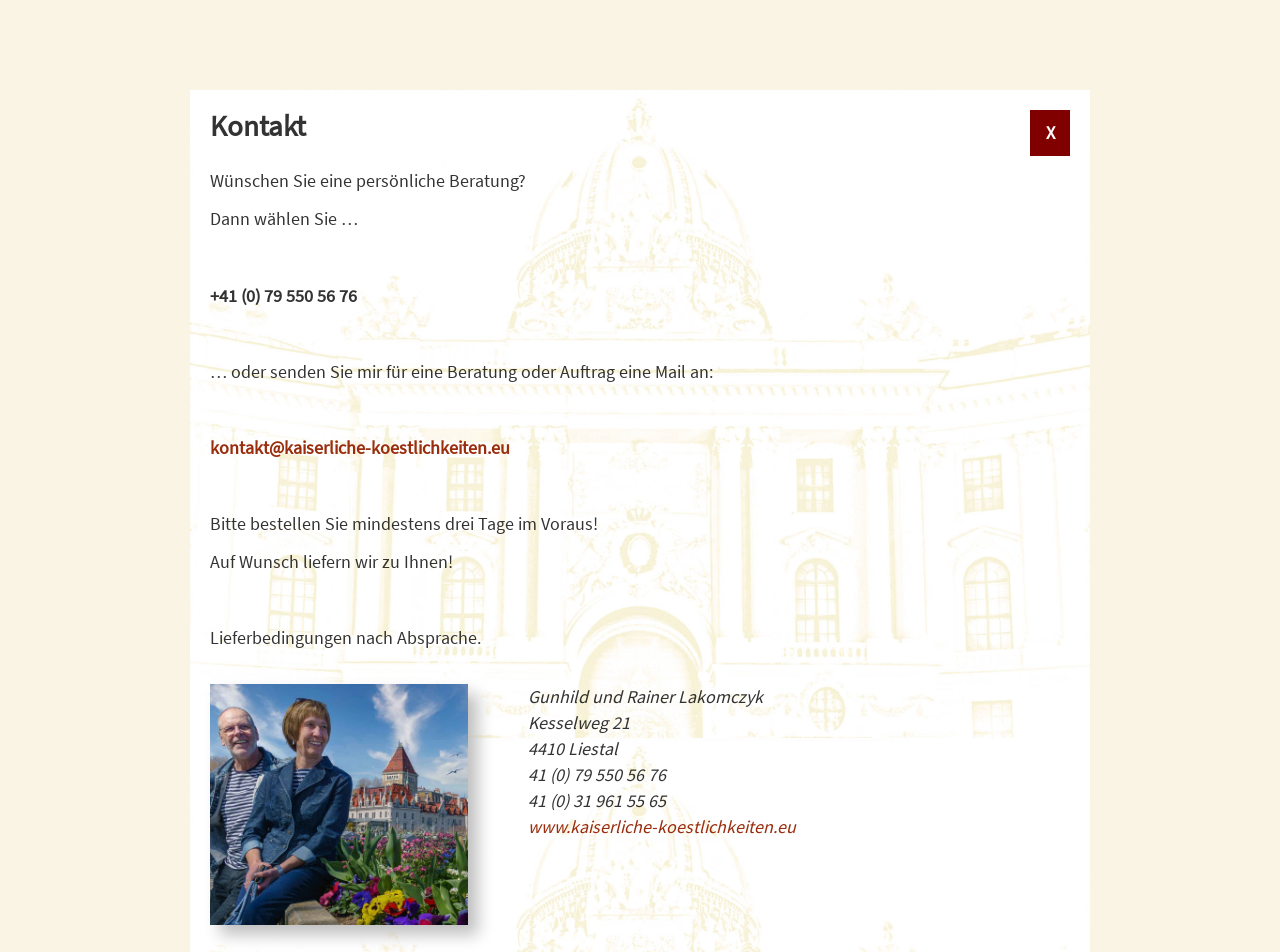
==== kontakt.html @ 9f55e03d "Initial commit – statische HTML/CSS/JS-Website" ====
<!DOCTYPE html>
<html lang="de">
<head>
  <meta charset="utf-8" />
  <meta name="viewport" content="width=device-width, initial-scale=1" />
  <title>K&amp;K | Kontakt</title>
  <meta name="description" content="Unsere Seite zur Kontaktaufnahme. Hier können Sie Anfragen an uns stellen..." />
  <meta name="keywords" content="kaiserliche, köstlichkeiten, kontakt" />
  <link rel="stylesheet" href="style.css" />
</head>
<body>
<div class="site">
  <main>
    <div class="bgImage">
      <a href="index.html" class="closeX"><span>X</span></a>
      <h2>Kontakt</h2>
      <p class="smallMb">Wünschen Sie eine persönliche Beratung?</p>
      <p class="smallMb">Dann wählen Sie …</p>
      <br />
      <p class="smallMb"><b>+41 (0) 79 550 56 76</b></p>
      <br />
      <p class="smallMb">… oder senden Sie mir für eine Beratung oder Auftrag eine Mail an:</p>
      <br />
      <p class="smallMb"><b><a href="mailto:kontakt@kaiserliche-koestlichkeiten.eu">kontakt@kaiserliche-koestlichkeiten.eu</a></b></p>
      <br />
      <p class="smallMb">Bitte bestellen Sie mindestens drei Tage im Voraus!</p>
      <p class="smallMb">Auf Wunsch liefern wir zu Ihnen!</p>
      <br />
      <p class="smallMb">Lieferbedingungen nach Absprache.</p>
      <div class="impContainer">
        <div class="firstColumn">
          <img src="images/rugl.jpg" alt="Gunhild und Rainer Lakomczyk" class="gurImage" />
        </div>
        <div class="secondColumn">
          <address>
            <span>Gunhild und Rainer Lakomczyk</span><br />
            <span>Kesselweg 21</span><br />
            <span>4410 Liestal</span><br />
            <span>41 (0) 79 550 56 76</span><br />
            <span>41 (0) 31 961 55 65</span><br />
            <span><a href="index.html">www.kaiserliche-koestlichkeiten.eu</a></span>
          </address>
        </div>
      </div>
    </div>
  </main>
</div>
<script src="main.js"></script>
</body>
</html>
---- style.css ----
@font-face {
  font-family: 'Great Vibes';
  font-style: normal;
  font-weight: 400;
  font-display: swap;
  src: local('Great Vibes'), local('GreatVibes-Regular'), url(fonts/GreatVibes1.woff2) format('woff2');
  unicode-range: U+0100-024F, U+0259, U+1E00-1EFF, U+2020, U+20A0-20AB, U+20AD-20CF, U+2113, U+2C60-2C7F, U+A720-A7FF;
}
@font-face {
  font-family: 'Great Vibes';
  font-style: normal;
  font-weight: 400;
  font-display: swap;
  src: local('Great Vibes'), local('GreatVibes-Regular'), url(fonts/GreatVibes2.woff2) format('woff2');
  unicode-range: U+0000-00FF, U+0131, U+0152-0153, U+02BB-02BC, U+02C6, U+02DA, U+02DC, U+2000-206F, U+2074, U+20AC, U+2122, U+2191, U+2193, U+2212, U+2215, U+FEFF, U+FFFD;
}
@font-face {
  font-family: 'Source Sans Pro';
  font-style: normal;
  font-weight: 400;
  font-display: swap;
  src: local('Source Sans Pro Regular'), local('SourceSansPro-Regular'), url(fonts/SourceSansPro1.woff2) format('woff2');
  unicode-range: U+0460-052F, U+1C80-1C88, U+20B4, U+2DE0-2DFF, U+A640-A69F, U+FE2E-FE2F;
}
@font-face {
  font-family: 'Source Sans Pro';
  font-style: normal;
  font-weight: 400;
  font-display: swap;
  src: local('Source Sans Pro Regular'), local('SourceSansPro-Regular'), url(fonts/SourceSansPro2.woff2) format('woff2');
  unicode-range: U+0400-045F, U+0490-0491, U+04B0-04B1, U+2116;
}
@font-face {
  font-family: 'Source Sans Pro';
  font-style: normal;
  font-weight: 400;
  font-display: swap;
  src: local('Source Sans Pro Regular'), local('SourceSansPro-Regular'), url(fonts/SourceSansPro3.woff2) format('woff2');
  unicode-range: U+1F00-1FFF;
}
@font-face {
  font-family: 'Source Sans Pro';
  font-style: normal;
  font-weight: 400;
  font-display: swap;
  src: local('Source Sans Pro Regular'), local('SourceSansPro-Regular'), url(fonts/SourceSansPro4.woff2) format('woff2');
  unicode-range: U+0370-03FF;
}
@font-face {
  font-family: 'Source Sans Pro';
  font-style: normal;
  font-weight: 400;
  font-display: swap;
  src: local('Source Sans Pro Regular'), local('SourceSansPro-Regular'), url(fonts/SourceSansPro5.woff2) format('woff2');
  unicode-range: U+0102-0103, U+0110-0111, U+1EA0-1EF9, U+20AB;
}
@font-face {
  font-family: 'Source Sans Pro';
  font-style: normal;
  font-weight: 400;
  font-display: swap;
  src: local('Source Sans Pro Regular'), local('SourceSansPro-Regular'), url(fonts/SourceSansPro6.woff2) format('woff2');
  unicode-range: U+0100-024F, U+0259, U+1E00-1EFF, U+2020, U+20A0-20AB, U+20AD-20CF, U+2113, U+2C60-2C7F, U+A720-A7FF;
}
@font-face {
  font-family: 'Source Sans Pro';
  font-style: normal;
  font-weight: 400;
  font-display: swap;
  src: local('Source Sans Pro Regular'), local('SourceSansPro-Regular'), url(fonts/SourceSansPro7.woff2) format('woff2');
  unicode-range: U+0000-00FF, U+0131, U+0152-0153, U+02BB-02BC, U+02C6, U+02DA, U+02DC, U+2000-206F, U+2074, U+20AC, U+2122, U+2191, U+2193, U+2212, U+2215, U+FEFF, U+FFFD;
}

html {
  -ms-text-size-adjust: 100%;
  -webkit-text-size-adjust: 100%;
  font: 112.5%/1.45em Source Sans Pro, serif, sans-serif;
  box-sizing: border-box;
  overflow-y: scroll;
  height: 100%;
}
*, *:before, *:after { box-sizing: inherit; }

body {
  margin: 0;
  -webkit-font-smoothing: antialiased;
  -moz-osx-font-smoothing: grayscale;
  color: hsla(0, 0%, 0%, 0.8);
  background-color: #faf4e4;
  font-family: Source Sans Pro, serif;
  font-weight: normal;
  word-wrap: break-word;
}

article, aside, details, figcaption, figure, footer, header,
main, menu, nav, section, summary { display: block; }

h1 {
  margin: 0 0 1.45rem;
  padding: 0;
  color: inherit;
  font-weight: bold;
  text-rendering: optimizeLegibility;
  font-size: 2.25rem;
  line-height: 1.1;
}
h2 {
  margin: 0 0 1.45rem;
  padding: 0;
  font-weight: bold;
  text-rendering: optimizeLegibility;
  font-size: 1.62671rem;
  line-height: 1.1;
}
h3 {
  margin: 0 0 1.45rem;
  padding: 0;
  font-weight: bold;
  text-rendering: optimizeLegibility;
  font-size: 1.38316rem;
  line-height: 1.1;
}
h4 {
  margin: 0 0 1.45rem;
  padding: 0;
  font-weight: bold;
  text-rendering: optimizeLegibility;
  font-size: 1rem;
  line-height: 1.1;
}

p {
  margin: 0 0 1.45rem;
  padding: 0;
}
ul, ol {
  margin: 0 0 1.45rem 2rem;
  padding: 0;
  list-style-position: outside;
}
li { margin-bottom: calc(1.45rem / 8); }
li > ol, li > ul {
  margin-left: 1.45rem;
  margin-bottom: calc(1.45rem / 2);
  margin-top: calc(1.45rem / 2);
}
blockquote *:last-child, li *:last-child, p *:last-child { margin-bottom: 0; }
li > p { margin-bottom: calc(1.45rem / 2); }

dl, dd, address {
  margin: 0 0 1.45rem;
  padding: 0;
}
b, strong, dt, th { font-weight: bold; }
small { font-size: 80%; }
sub, sup { font-size: 75%; line-height: 0; position: relative; vertical-align: baseline; }
sub { bottom: -0.25em; }
sup { top: -0.5em; }
img { border-style: none; max-width: 100%; margin: 0; padding: 1.45rem 0; }
hr {
  box-sizing: content-box;
  overflow: visible;
  margin: 0 0 calc(1.45rem - 1px);
  padding: 0;
  background: hsla(0,0%,0%,0.2);
  border: none;
  height: 1px;
}
a { background-color: transparent; text-decoration: none; color: #992d0d; }
a:active, a:hover { outline-width: 0; }

@media only screen and (max-width: 480px) {
  html { font-size: 100%; }
}

/* layout */

.site { }

main {
  width: 1200px;
  margin: auto;
  margin-top: 10vh;
}

div.bgImage {
  background-size: 100% auto;
  background-image: url(images/bgImage.png);
  min-height: 60vh;
  padding: 20px;
  position: relative;
}

.closeX {
  position: absolute;
  width: 40px;
  height: 40px;
  right: 20px;
  top: 20px;
  text-align: center;
}
.closeX span {
  display: block;
  padding: 10px;
  background-color: maroon;
  color: white;
  font-weight: bold;
}

.gridBox {
  display: grid;
  grid-template-columns: repeat(7, 171px);
  grid-column-gap: 0px;
  grid-auto-rows: 171px;
  grid-row-gap: 0px;
}
.gridFraction {
  position: relative;
  display: -ms-flexbox;
  display: flex;
  border: 1px lightgray solid;
  background-color: #efefef;
  justify-content: center;
  align-items: center;
}
.gridFractionImg {
  max-height: 170px;
  max-width: 170px;
  padding: 0;
  margin: 0;
}

#aa { grid-column: 1 / 3; grid-row: 1; }
#ac { grid-column: 3; grid-row: 1; }
#ad { grid-column: 4; grid-row: 1; }
#ae { grid-column: 5; grid-row: 1; }
#af { grid-column: 6; grid-row: 1; }
#ag { grid-column: 7; grid-row: 1; }

#ba { grid-column: 1; grid-row: 2; }
#bb { grid-column: 2; grid-row: 2; }
#bc { grid-column: 3; grid-row: 2; }
#bd { grid-column: 4; grid-row: 2; }
#be { grid-column: 5; grid-row: 2; }
#bf { grid-column: 6; grid-row: 2; }
#bg { grid-column: 7; grid-row: 2; }

#ca { grid-column: 1; grid-row: 3; }
#cb { grid-column: 2; grid-row: 3; }
#cc { grid-column: 3; grid-row: 3; }
#cd { grid-column: 4; grid-row: 3; }
#ce { grid-column: 5; grid-row: 3; }
#cf { grid-column: 6; grid-row: 3; }
#cg { grid-column: 7; grid-row: 3; }

#da { grid-column: 1; grid-row: 4; }
#db { grid-column: 2; grid-row: 4; }
#dc { grid-column: 3; grid-row: 4; }
#dd { grid-column: 4; grid-row: 4; }
#de { grid-column: 5; grid-row: 4; }
#df { grid-column: 6; grid-row: 4; }
#dg { grid-column: 7; grid-row: 4; }

.gfDark {
  background-image: linear-gradient(90deg, #6d2712 17%, #992d0d 88%);
  -ms-flex-align: end;
  align-items: flex-end;
}
.gfLight {
  background-image: linear-gradient(90deg, #e8a511 17%, #bc7d16 88%);
  -ms-flex-align: end;
  align-items: flex-end;
}
.gridFraction > img { max-width: 100%; margin: 0; padding: 2px; }

.logoFractions {
  margin: 0;
  padding: 0;
  display: flex;
  flex-direction: column;
  align-items: center !important;
}
.logoFractions > img {
  max-width: 120px;
  padding: 0;
  padding-top: 6px;
  margin: 0;
}

p.kk-kachel-text {
  font-family: 'Great Vibes', cursive;
  color: #732500;
  font-size: 36px;
  margin: 0;
  padding: 0;
  padding-top: 16px;
}
p.kk-text {
  font-family: 'Great Vibes', cursive;
  color: #732500;
  font-size: 48px;
  margin-top: 0;
  line-height: 1em;
}
p.smallMb { margin-top: 12px; margin-bottom: 12px; }

a.linkWrapper {
  padding: 0;
  margin: 0;
  width: 100%;
  height: 40px;
  display: -ms-flexbox;
  display: flex;
  -ms-flex-pack: center;
  justify-content: center;
  text-decoration: none;
  background-color: rgba(233, 233, 233, 0.4);
}
a.dark:hover { background-color: #471813; }
a.bright:hover { background-color: #CF7F00; }

p.textLabel {
  font-size: 16px;
  margin: 0;
  padding-top: 8px;
  height: 30px;
  color: white;
}
p.description { margin: 0.7em 0; }

.personContainerStyle {
  padding-top: 40px;
  display: flex;
  flex-direction: row;
  justify-content: space-around;
  margin-top: 40px;
}
.personContainerText {
  display: flex;
  flex-direction: column;
  text-align: center;
}
.personContainerImageStyle {
  margin: 0;
  padding: 0;
  max-width: 300px;
  border-width: 10px;
  border-style: solid;
  border-color: #e8a511;
  box-shadow: 10px 10px 15px silver;
}

.impContainer {
  display: grid;
  grid-template-columns: [firstColumn] 30% [secondColumn] 70%;
  padding-top: 20px;
}
.firstColumn { background-color: white; }
.secondColumn { padding-left: 60px; }
.gurImage { box-shadow: 10px 10px 15px silver; width: 100%; padding: 0; margin: 0; }

ul.crown { list-style-image: url(images/ulkklogo.png); }
ul.crown li { padding-left: 12px; }

.borderLeft { border-right: 1px solid maroon; }

.item {
  display: flex;
  flex-direction: row;
  border-bottom: 1px solid gray;
  padding: 10px 0;
}
.item-img { flex: 1 1; }
.item-img img {
  max-width: 100%;
  margin: 0;
  padding: 1.2rem;
  cursor: pointer;
}
.item-meta {
  padding-top: 24px;
  display: flex;
  flex: 1 1;
  flex-direction: column;
}
.item-meta > p { margin-bottom: 6px; }
.descriptionTitle { font-weight: bold; color: gray; }
.descriptionName { font-weight: bold; color: darkgreen; }

/* lightbox */
.lightbox-overlay {
  display: none;
  position: fixed;
  top: 0; left: 0; right: 0; bottom: 0;
  background: rgba(0, 0, 0, 0.88);
  z-index: 1000;
  cursor: zoom-out;
  justify-content: center;
  align-items: center;
}
.lightbox-overlay.active { display: flex; }
.lightbox-overlay img {
  max-width: 90vw;
  max-height: 90vh;
  object-fit: contain;
  padding: 0;
  margin: 0;
  cursor: default;
}

/* desktop */
@media (min-width: 1680px) {
  .content { max-width: 1200px; }
}
@media (max-width: 1680px) {
  main { width: 900px; }
  .gridBox {
    margin-top: 60px;
    grid-template-columns: repeat(7, 128px);
    grid-auto-rows: 128px;
  }
  .content { max-width: 900px; }
  .logoFractions > img { max-width: 100px; margin: 0; padding-top: 4px; }
  .gridFractionImg { max-height: 128px; max-width: 128px; }
  p.kk-kachel-text { padding-top: 4px; font-size: 20px; }
  a.linkWrapper { height: 30px; }
  p.textLabel { padding-top: 0; height: 30px; font-size: 14px; }
}

/* small devices */
@media (max-width: 960px) {
  main { margin-top: 0; max-width: 100%; }
  .content { padding-left: 26px; padding-right: 26px; }
  #aa > img { width: 200px; }
  .gridBox {
    margin: 0;
    width: 100%;
    display: flex;
    flex-direction: column;
    justify-content: center;
  }
  .content { width: 90vw; }
  .logoFractions { height: 220px; }
  p.kk-kachel-text { padding-top: 40px; font-size: 48px; }
  a.linkWrapper { height: 50px; }
  p.textLabel { padding: 10px; font-size: 24px; }
  #ae, #bd, #bf, #cc, #cg, #db, #df { min-height: 200px; }
  .item { flex-direction: column; align-items: center; }
  .item-img img { margin: 0; padding: 0; }
  .item-meta { padding-bottom: 40px; flex-direction: column; }
  .item-meta > p { text-align: center; margin: 6px 0 0 0; }
  .personContainerStyle { flex-direction: column; }
  .personContainerImage { display: flex; justify-content: center; }
  .personContainerImageStyle { max-width: 40%; margin-bottom: 40px; }
  .impContainer { display: block; }
  .gurImage { max-width: 300px; }
  .secondColumn { padding-left: 0; padding-top: 20px; }
}
@media (max-width: 460px) {
  .logoFractions { height: 180px; }
  p.kk-kachel-text { padding-top: 28px; font-size: 32px; }
  .personContainerImageStyle { max-width: 100%; }
}
@media (max-width: 330px) {
  p.kk-kachel-text { font-size: 28px; }
}
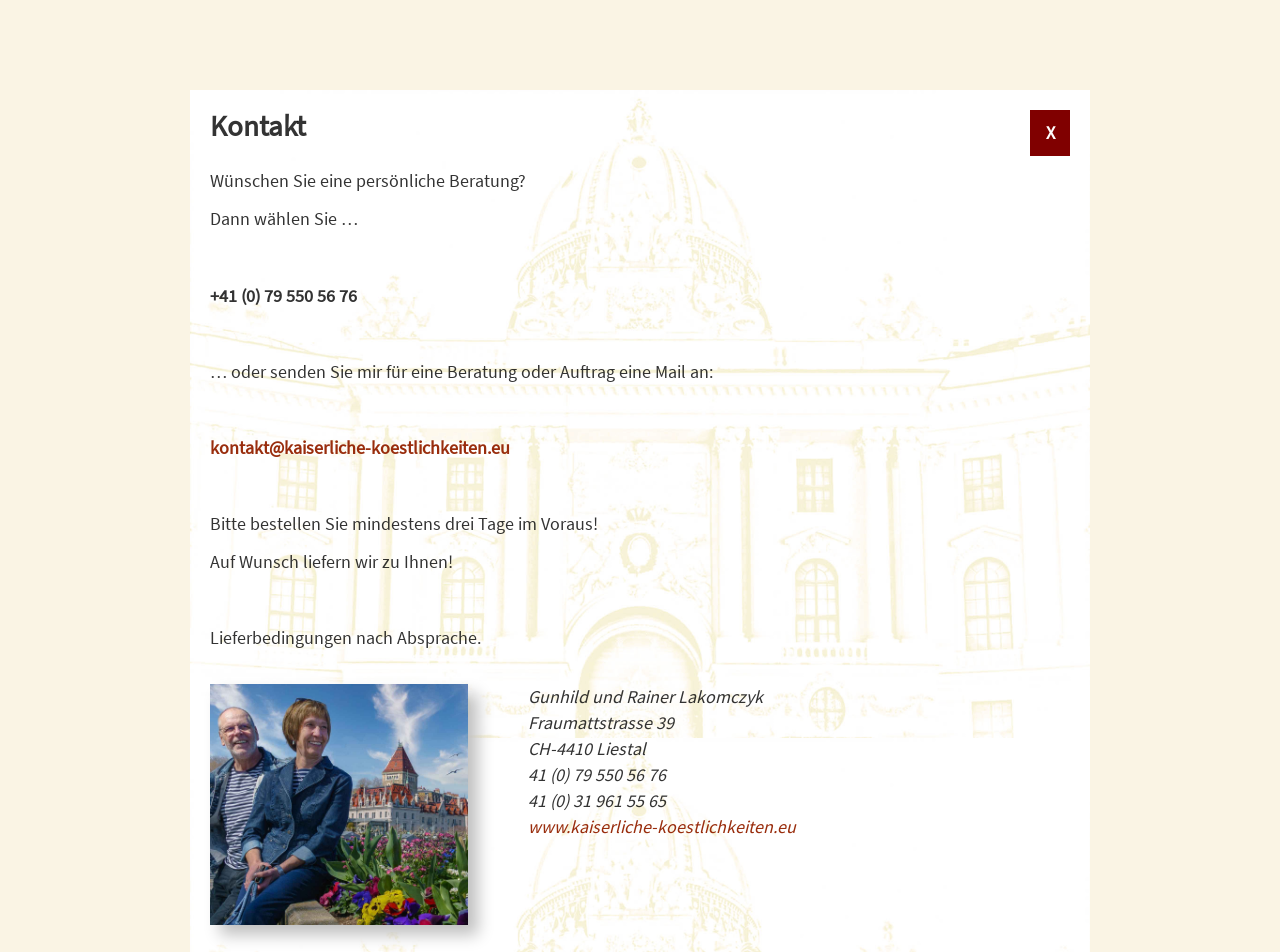
==== commit 31f35ca8: "Adresse aktualisiert: Fraumattstrasse 39, CH-4410 Liestal" ====
--- a/kontakt.html
+++ b/kontakt.html
@@ -34,8 +34,8 @@
         <div class="secondColumn">
           <address>
             <span>Gunhild und Rainer Lakomczyk</span><br />
-            <span>Kesselweg 21</span><br />
-            <span>4410 Liestal</span><br />
+            <span>Fraumattstrasse 39</span><br />
+            <span>CH-4410 Liestal</span><br />
             <span>41 (0) 79 550 56 76</span><br />
             <span>41 (0) 31 961 55 65</span><br />
             <span><a href="index.html">www.kaiserliche-koestlichkeiten.eu</a></span>
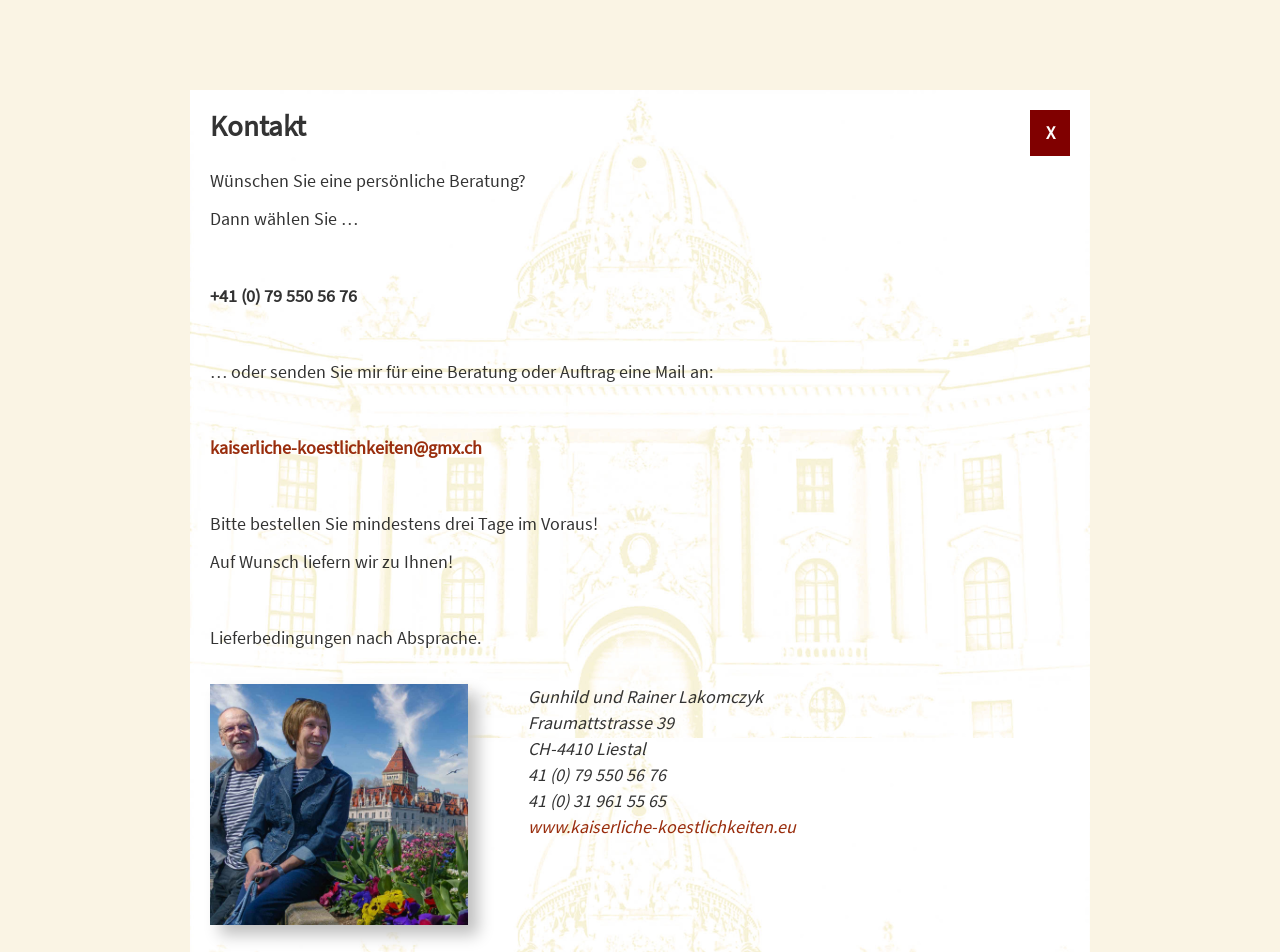
==== commit be788d4a: "Replace contact email with new GMX address Co-Authored-By: Claude Sonnet 4.6 <noreply@anthropic.com>" ====
--- a/kontakt.html
+++ b/kontakt.html
@@ -21,7 +21,7 @@
       <br />
       <p class="smallMb">… oder senden Sie mir für eine Beratung oder Auftrag eine Mail an:</p>
       <br />
-      <p class="smallMb"><b><a href="mailto:kontakt@kaiserliche-koestlichkeiten.eu">kontakt@kaiserliche-koestlichkeiten.eu</a></b></p>
+      <p class="smallMb"><b><a href="mailto:kaiserliche-koestlichkeiten@gmx.ch">kaiserliche-koestlichkeiten@gmx.ch</a></b></p>
       <br />
       <p class="smallMb">Bitte bestellen Sie mindestens drei Tage im Voraus!</p>
       <p class="smallMb">Auf Wunsch liefern wir zu Ihnen!</p>
